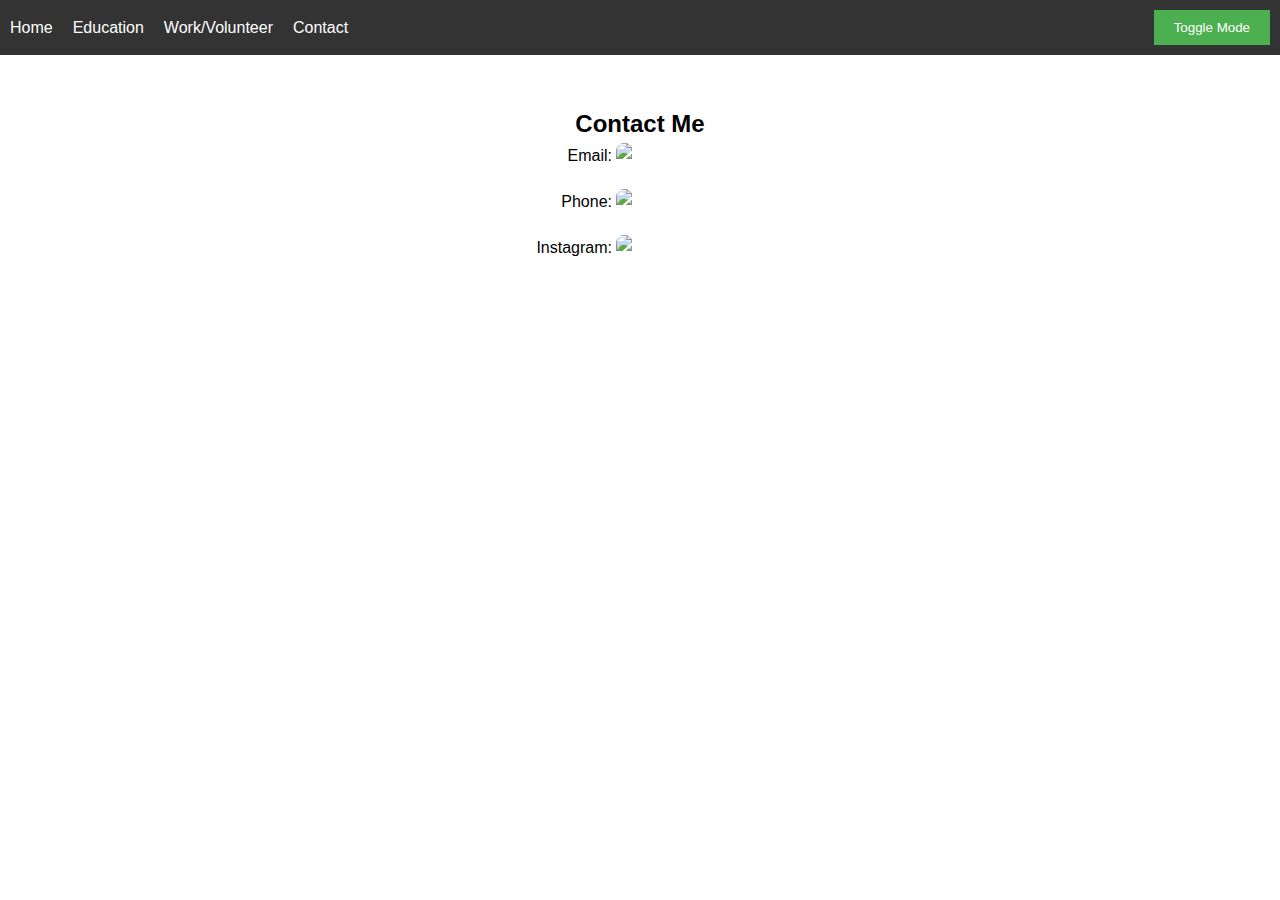
==== contact.html @ b7579c9a "Add files via upload" ====
<!DOCTYPE html>
<html lang="en">
<head>
    <meta charset="UTF-8">
    <meta name="viewport" content="width=device-width, initial-scale=1.0">
    <link rel="stylesheet" href="style.css">
    <title>Contact Me</title>
</head>
<body>
    <header>
        <nav>
            <ul>
                <li><a href="index.html">Home</a></li>
                <li><a href="education.html">Education</a></li>
                <li><a href="work.html">Work/Volunteer</a></li>
                <li><a href="contact.html">Contact</a></li>
            </ul>
            <button id="toggle-mode">Toggle Mode</button>
        </nav>
    </header>

    <section id="contact">
        <h2>Contact Me</h2>
        <div class="contact-info">
            <p>Email: <a href="mailto:shruthin2912@gmail.com"><img src="email-logo.png" alt="Email Logo"></a></p>
            <p>Phone: <a href="tel:+13143056675"><img src="phone-logo.png" alt="Phone Logo"></a></p>
            <p>Instagram: <a href="https://www.instagram.com/yourinstagramhandle/" target="_blank"><img src="instagram-logo.png" alt="Instagram Logo"></a></p>
        </div>
    </section>

    <script src="main.js"></script>
</body>
</html>
---- style.css ----
/* Reset some default styles */
body, h1, h2, h3, p, ul {
    margin: 0;
    padding: 0;
}

/* Basic styling */
body {
    font-family: 'Arial', sans-serif;
    line-height: 1.6;
    transition: background-color 0.3s, color 0.3s;
}

header {
    background-color: #333;
    color: #fff;
    padding: 10px;
}

nav {
    display: flex;
    justify-content: space-between;
    align-items: center;
}

nav ul {
    list-style-type: none;
    display: flex;
}

nav ul li {
    margin-right: 20px;
}

a {
    text-decoration: none;
    color: #fff;
    transition: color 0.3s;
}

/* Navigation link hover effect */
a:hover {
    color: #ffd700; /* Change this to your preferred color */
}

/* Toggle Mode button styling */
#toggle-mode {
    background-color: #4CAF50;
    color: white;
    border: none;
    padding: 10px 20px;
    cursor: pointer;
}

body.dark-mode {
    background-color: #333;
    color: #fff;
}

/* Dark mode styling for navigation links */
body.dark-mode a {
    color: #fff;
}

/* Dark mode styling for toggle button */
body.dark-mode #toggle-mode {
    background-color: #8A2BE2; /* Change this to your preferred dark mode button color */
}

/* Dark mode styling for education entries */
body.dark-mode .education-entry {
    background-color: #444;
    border-color: #666;
}

body.dark-mode .education-entry h3 {
    color: #ffd700; /* Change this to your preferred color for the university name in dark mode */
}

#home {
    text-align: center;
    padding: 50px;
}

.profile {
    margin: 20px;
    display: inline-block; /* Ensures inline display */
}

#profile-picture {
    border-radius: 50%;
    cursor: pointer;
    transition: transform 0.3s;
    max-width: 100%; /* Ensures the image doesn't exceed its container */
    height: auto; /* Maintains aspect ratio */
}

#profile-picture:hover {
    transform: scale(1.1);
}

#profile-description {
    margin-top: 10px;
}

#education {
    text-align: center;
    padding: 50px;
}

.education-entry {
    margin: 20px;
    padding: 20px;
    border: 1px solid #ccc;
    border-radius: 5px;
}

.education-entry h3 {
    color: #333;
}

/* Responsive styling for education entries */
@media (min-width: 600px) {
    .education-entry {
        width: 50%;
        display: inline-block;
    }
}

/* Your existing CSS styles here */

/* Work Page styling */
#work {
    text-align: center;
    padding: 50px;
}

.work-entry {
    margin: 20px;
    padding: 20px;
    border: 1px solid #ccc;
    border-radius: 5px;
    cursor: pointer;
}

.work-entry h3 {
    color: #333;
}

.company-logo {
    max-width: 100px; /* Adjust the max width as needed */
    height: auto;
    margin-bottom: 10px;
}

/* Dark mode styling for work entries */
body.dark-mode .work-entry {
    background-color: #444;
    border-color: #666;
}

body.dark-mode .work-entry h3 {
    color: #ffd700; /* Change this to your preferred color for the company name in dark mode */
}

/* Your existing CSS styles here */

/* Your existing CSS styles here */

/* Contact Page styling */
#contact {
    text-align: center;
    padding: 50px;
}

.contact-info {
    max-width: 400px;
    margin: 0 auto;
}

.contact-info p {
    margin-bottom: 20px;
    font-size: 16px;
}

/* Dark mode styling for contact information */
body.dark-mode #contact {
    background-color: #333;
    color: #fff;
}

body.dark-mode .contact-info {
    background-color: #444;
    padding: 20px;
    border-radius: 5px;
}

/* Logo styling */
.contact-info a img {
    max-width: 100%; /* Adjust the max width as needed */
    height: auto;
    border-radius: 8px;
    transition: transform 0.3s;
}

.contact-info a:hover img {
    transform: scale(1.1);
}
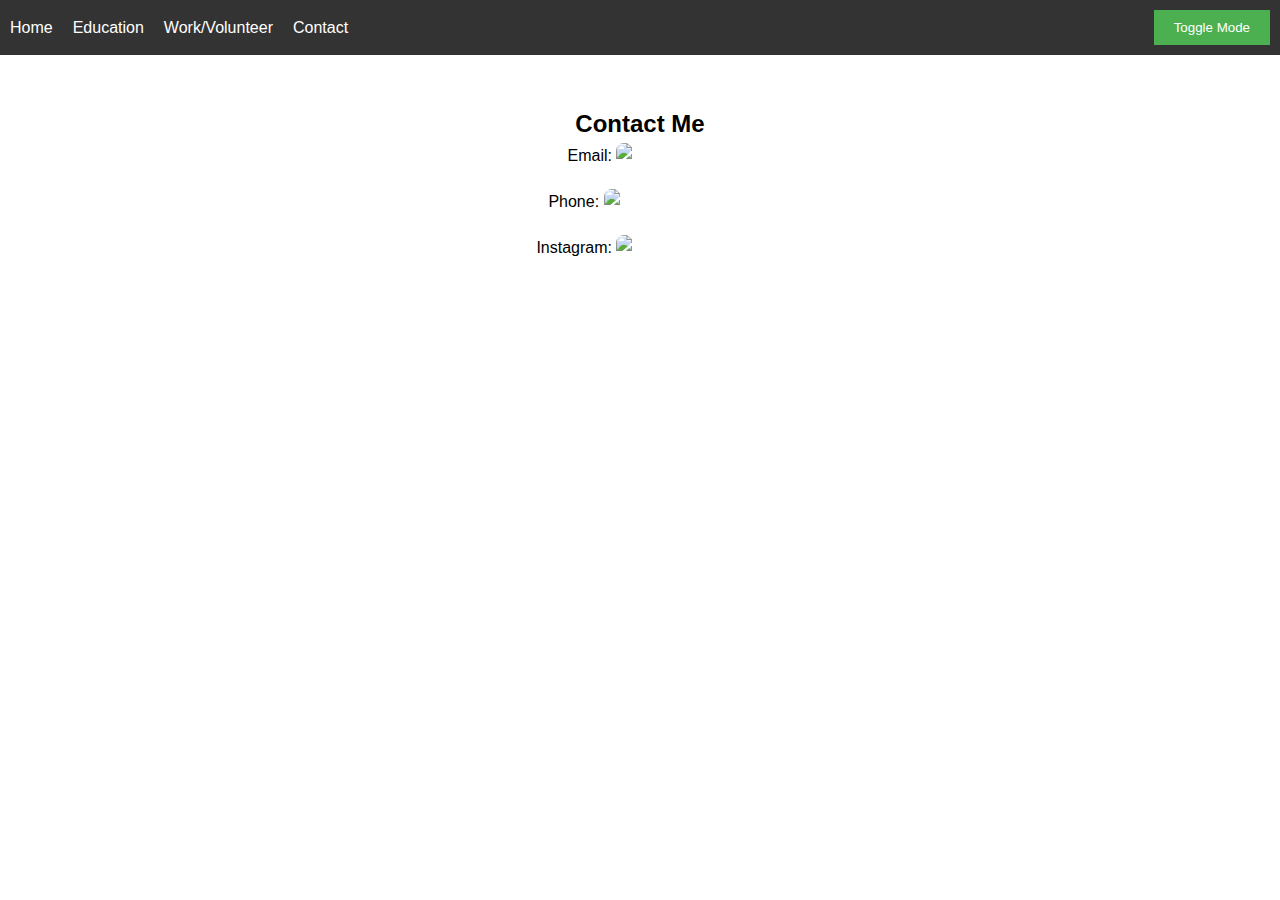
==== commit 48683d46: "Update contact.html" ====
--- a/contact.html
+++ b/contact.html
@@ -23,7 +23,7 @@
         <h2>Contact Me</h2>
         <div class="contact-info">
             <p>Email: <a href="mailto:shruthin2912@gmail.com"><img src="email-logo.png" alt="Email Logo"></a></p>
-            <p>Phone: <a href="tel:+13143056675"><img src="phone-logo.png" alt="Phone Logo"></a></p>
+            <p>Phone: <a href="https://wa.me/13143056675" target="_blank"><img src="whatsapp-logo.png" alt="Whatsapp Logo"></a></p>
             <p>Instagram: <a href="https://www.instagram.com/yourinstagramhandle/" target="_blank"><img src="instagram-logo.png" alt="Instagram Logo"></a></p>
         </div>
     </section>
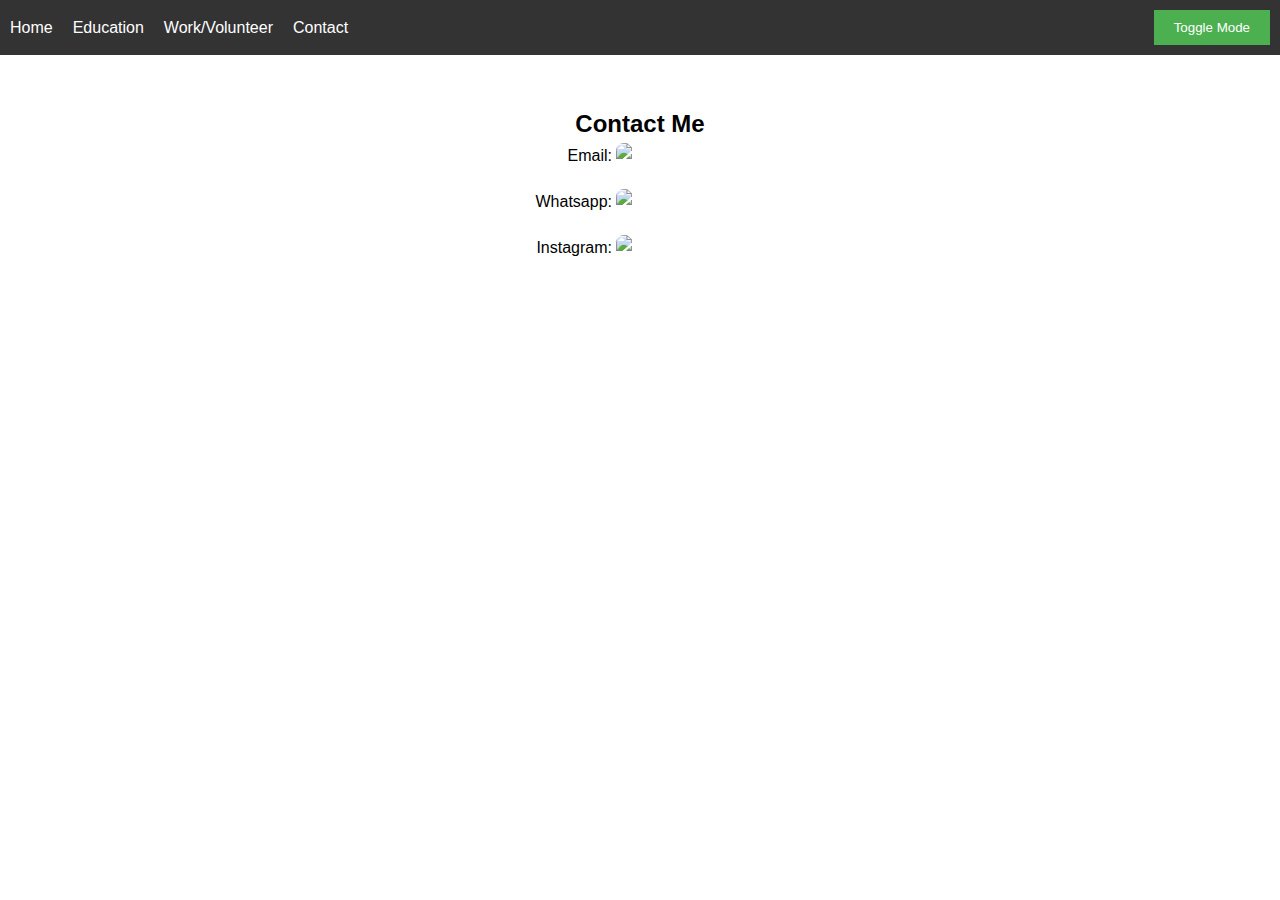
==== commit 08cfb2bb: "Update contact.html" ====
--- a/contact.html
+++ b/contact.html
@@ -23,7 +23,7 @@
         <h2>Contact Me</h2>
         <div class="contact-info">
             <p>Email: <a href="mailto:shruthin2912@gmail.com"><img src="email-logo.png" alt="Email Logo"></a></p>
-            <p>Phone: <a href="https://wa.me/13143056675" target="_blank"><img src="whatsapp-logo.png" alt="Whatsapp Logo"></a></p>
+            <p>Whatsapp: <a href="https://wa.me/13143056675" target="_blank"><img src="whatsapp-logo.png" alt="Whatsapp Logo"></a></p>
             <p>Instagram: <a href="https://www.instagram.com/yourinstagramhandle/" target="_blank"><img src="instagram-logo.png" alt="Instagram Logo"></a></p>
         </div>
     </section>
